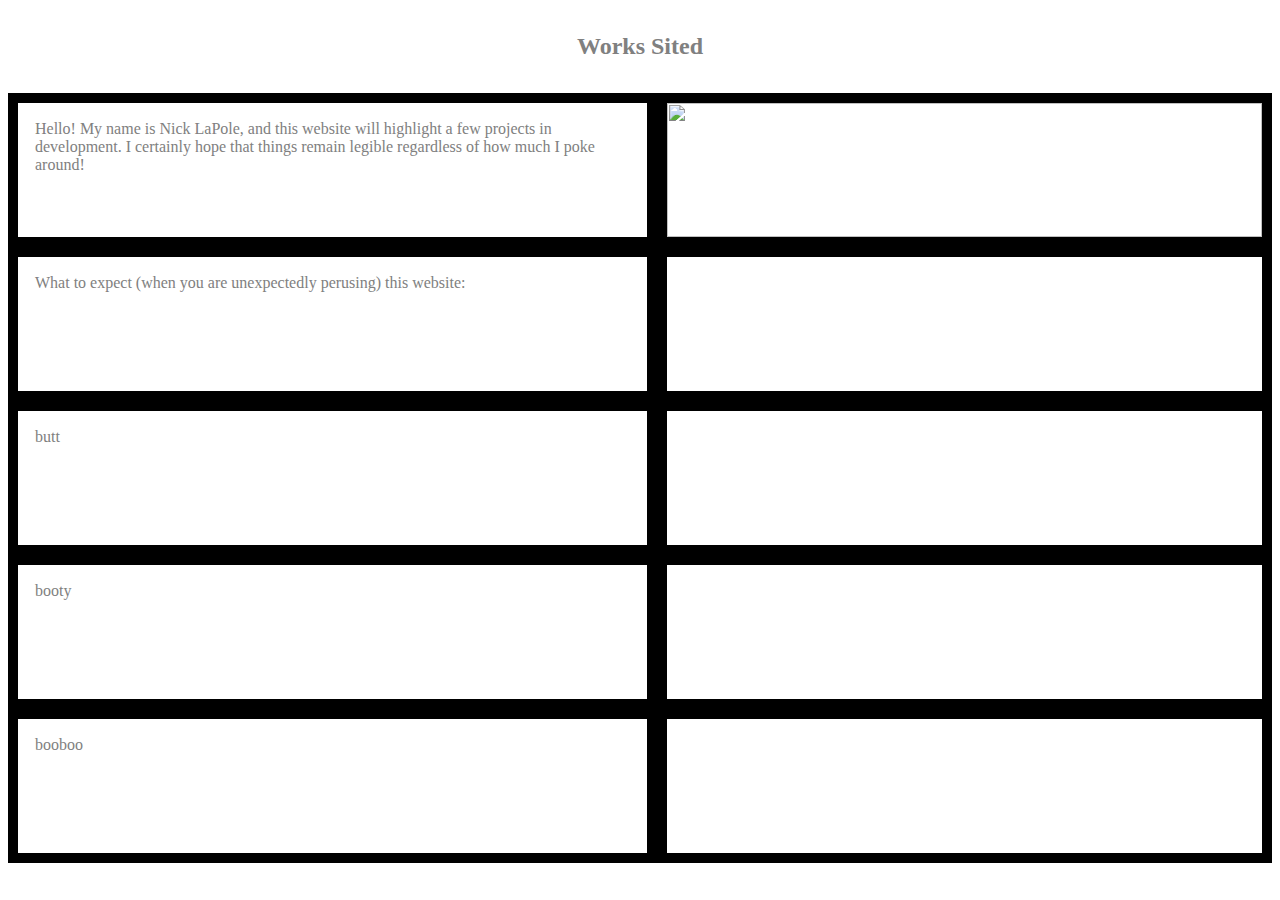
==== index.html @ 52bd2235 "Added image and Adjusted box sizes" ====
<!DOCTYPE html>
<head>
<title>Github Project</title>
<link href="style.css" rel="stylesheet" type="text/css">
<meta charset="UTF-8">
</head>

<body>
<h1>Works Sited</h1>

<div class="flex-container">
    <div class="intro1">
        Hello! My name is Nick LaPole, and this website will highlight a few projects in development.
        I certainly hope that things remain legible regardless of how much I poke around!
    </div> 
    <div><img class="firstPhoto" src='barrenboardinghouse.jpg' width="100%" height="100%"></div>
</div>

<div class="flex-container2">
    <div class="intro2">
        What to expect (when you are unexpectedly perusing) this website:
    </div>
    <div><image></image></div>
</div>

<div class="flex-container3">
    <div class="intro3">butt</div>
    <div><image></image></div>
</div>

<div class="flex-container4">
    <div class="intro4">booty</div>
    <div><image></image></div>
</div>

<div class="flex-container5">
    <div class="intro5">booboo</div>
    <div><image></image></div>
</div>

</body>
</html>
---- style.css ----
.flex-container {
  display: flex;
  flex-wrap:nowrap;
  justify-content: center;
  background-color: black;
}

.flex-container > div {
  background-color: white;
  align: center;
  width: 100%;
  margin: 10px;
  text-align: left;
  font-size: 16px;
}

.flex-container2 {
  display: flex;
  flex-wrap:nowrap;
  justify-content: center;
  background-color: black;
}

.flex-container2 > div {
  background-color: white;
  align: center;
  width: 100%;
  margin: 10px;
  text-align: left;
  font-size: 16px;
}

.flex-container3 {
  display: flex;
  flex-wrap:nowrap;
  justify-content: center;
  background-color: black;
}

.flex-container3 > div {
  background-color: white;
  align: center;
  width: 100%;
  margin: 10px;
  text-align: left;
  font-size: 16px;
}

.flex-container4 {
  display: flex;
  flex-wrap:nowrap;
  justify-content: center;
  background-color: black;
}

.flex-container4 > div {
  background-color: white;
  align: center;
  width: 100%;
  margin: 10px;
  text-align: left;
  font-size: 16px;
}

.flex-container5 {
  display: flex;
  flex-wrap:nowrap;
  justify-content: center;
  background-color: black;
}

.flex-container5 > div {
  background-color: white;
  align: center;
  width: 100%;
  margin: 10px;
  text-align: left;
  font-size: 16px;
}

h1 {
  font-family: Tahoma;
  color: grey;
  font-size: 24px;
  text-align: center;
  border: 1px white solid;
  padding:16px;
}
.intro1, .intro2, .intro3, .intro4, .intro5 {
  font-family: Verdana;
  color: grey;
  font-size: 18px;
  border: 1px white solid;
  max-width: 50%;
  height: 100px;
  padding: 16px;
}


}
body {
  font-family: sans-serif;
  background-color:black;
}
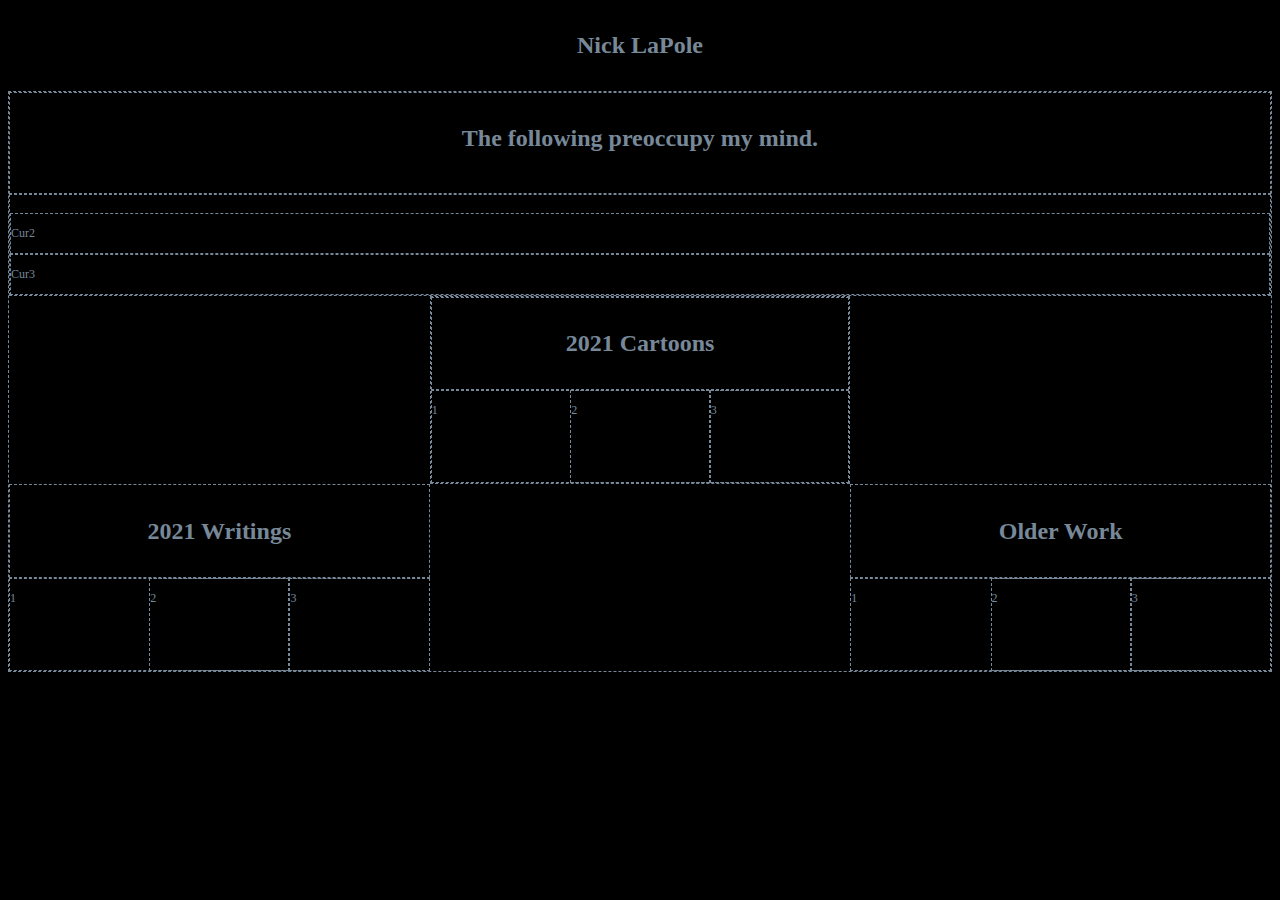
==== commit 3301d261: "Site Progress!" ====
--- a/index.html
+++ b/index.html
@@ -1,41 +1,41 @@
 <!DOCTYPE html>
 <head>
-<title>Github Project</title>
+<title>LP Personal Website</title>
 <link href="style.css" rel="stylesheet" type="text/css">
 <meta charset="UTF-8">
 </head>
 
 <body>
-<h1>Works Sited</h1>
+<h1>Nick LaPole</h1>
 
-<div class="flex-container">
-    <div class="intro1">
-        Hello! My name is Nick LaPole, and this website will highlight a few projects in development.
-        I certainly hope that things remain legible regardless of how much I poke around!
-    </div> 
-    <div><img class="firstPhoto" src='barrenboardinghouse.jpg' width="100%" height="100%"></div>
-</div>
-
-<div class="flex-container2">
-    <div class="intro2">
-        What to expect (when you are unexpectedly perusing) this website:
+<div class="container">
+    <div class="curSerCon maiSty">
+        <div class="curSerTitle maiSty"><h1>The following preoccupy my mind.</h1></div>
+        <div class="curSer1 maiSty"><img src</div>
+        <div class="curSer2 maiSty"><p>Cur2</p></div>
+        <div class="curSer3 maiSty"><p>Cur3</p></div>
     </div>
-    <div><image></image></div>
-</div>
-
-<div class="flex-container3">
-    <div class="intro3">butt</div>
-    <div><image></image></div>
-</div>
-
-<div class="flex-container4">
-    <div class="intro4">booty</div>
-    <div><image></image></div>
-</div>
-
-<div class="flex-container5">
-    <div class="intro5">booboo</div>
-    <div><image></image></div>
+    <br>
+    <div class="curCarCon maiSty">
+        <div class="curCarTitle maiSty"><h1>2021 Cartoons</h1></div>
+        <div class="curCar1 maiSty"><p>1</p></div>
+        <div class="curCar2 maiSty"><p>2</p></div>
+        <div class="curCar3 maiSty"><p>3</p></div>
+    </div>
+    <br>
+    <div class="curWriCon maisty">
+        <div class ="curWriTitle maiSty"><h1>2021 Writings</h1></div>
+        <div class="curWri1 maiSty"><p>1</p></div>
+        <div class="curWri2 maiSty"><p>2</p></div>
+        <div class="curWri3 maiSty"><p>3</p></div>
+    </div>
+    <br>
+    <div class="oldWorCon maisty">
+        <div class="oldWorTitle maiSty"><h1>Older Work</h1></div>
+        <div class="oldWor1 maiSty"><p>1</p></div>
+        <div class="oldWor2 maiSty"><p>2</p></div>
+        <div class="oldWor3 maiSty"><p>3</p></div>
+    </div>
 </div>
 
 </body>
--- a/style.css
+++ b/style.css
@@ -1,104 +1,93 @@
-.flex-container {
-  display: flex;
-  flex-wrap:nowrap;
-  justify-content: center;
+h1 {
+  font-family: Tahoma;
+  color: lightslategray;
+  font-size: 24px;
+  text-align: center;
+  padding:16px;
+}
+p {
+  font-family: Verdana;
+  color: lightslategray;
+  font-size: 12px;
+}
+body {
   background-color: black;
 }
 
-.flex-container > div {
-  background-color: white;
-  align: center;
-  width: 100%;
-  margin: 10px;
-  text-align: left;
-  font-size: 16px;
+/*.container {
+  display: flex;
+  flex-direction: column;
+}*/
+
+.maiSty {
+  border: 1px lightslategray dashed;
 }
+.curSerCon {
+  display: grid;
+  grid-template-rows: repeat(2, 1fr);
+  grid-template-columns: repeat(3, 1fr);
+}
+    .curSerTitle {
+      grid-area: 1/1/1/4;
+    }
+    .curSer1 {
+      grid-area: 2/1/3/4;
+    }
+    .curSer2 {
+      grid-area: 2/2/3/3;
+    }
+    .curSer3 {
+      grid-area: 2/3/3/4;
+    }
+.curCarCon {
+  display: grid;
+  grid-template-rows: repeat(2, 1fr);
+  grid-template-columns: repeat(3, 1fr);
+}
+    .curCarTitle {
+      grid-area: 1/1/1/4;
+    }
+    .curCar1 {
+      grid-area: 2/1/3/4;
+    }
+    .curCar2 {
+      grid-area: 2/2/3/3;
+    }
+    .curCar3 {
+      grid-area: 2/3/3/4;
+    }
+.curWriCon {
+  display: grid;
+  grid-template-rows: repeat(2, 1fr);
+  grid-template-columns: repeat(3, 1fr);
+}
+    .curWriTitle {
+      grid-area: 1/1/1/4;
+    }
+    .curWri1 {
+      grid-area: 2/1/3/4;
+    }
+    .curWri2 {
+      grid-area: 2/2/3/3;
+    }
+    .curWri3 {
+      grid-area: 2/3/3/4;
+    }
 
-.flex-container2 {
-  display: flex;
-  flex-wrap:nowrap;
-  justify-content: center;
-  background-color: black;
-}
-
-.flex-container2 > div {
-  background-color: white;
-  align: center;
-  width: 100%;
-  margin: 10px;
-  text-align: left;
-  font-size: 16px;
-}
-
-.flex-container3 {
-  display: flex;
-  flex-wrap:nowrap;
-  justify-content: center;
-  background-color: black;
-}
-
-.flex-container3 > div {
-  background-color: white;
-  align: center;
-  width: 100%;
-  margin: 10px;
-  text-align: left;
-  font-size: 16px;
-}
-
-.flex-container4 {
-  display: flex;
-  flex-wrap:nowrap;
-  justify-content: center;
-  background-color: black;
-}
-
-.flex-container4 > div {
-  background-color: white;
-  align: center;
-  width: 100%;
-  margin: 10px;
-  text-align: left;
-  font-size: 16px;
-}
-
-.flex-container5 {
-  display: flex;
-  flex-wrap:nowrap;
-  justify-content: center;
-  background-color: black;
-}
-
-.flex-container5 > div {
-  background-color: white;
-  align: center;
-  width: 100%;
-  margin: 10px;
-  text-align: left;
-  font-size: 16px;
-}
-
-h1 {
-  font-family: Tahoma;
-  color: grey;
-  font-size: 24px;
-  text-align: center;
-  border: 1px white solid;
-  padding:16px;
-}
-.intro1, .intro2, .intro3, .intro4, .intro5 {
-  font-family: Verdana;
-  color: grey;
-  font-size: 18px;
-  border: 1px white solid;
-  max-width: 50%;
-  height: 100px;
-  padding: 16px;
-}
-
-
-}
-body {
-  font-family: sans-serif;
-  background-color:black;
-}
+.oldWorCon {
+  display: grid;
+  grid-template-rows: repeat(2, 1fr);
+  grid-template-columns: repeat(3, 1fr);
+    }
+    .oldWorTitle {
+      grid-area: 1/1/1/4;
+    }
+    .oldWor1 {
+      grid-area: 2/1/3/4;
+    }
+    .oldWor2 {
+      grid-area: 2/2/3/3;
+    }
+    .oldWor3 {
+      grid-area: 2/3/3/4;
+    }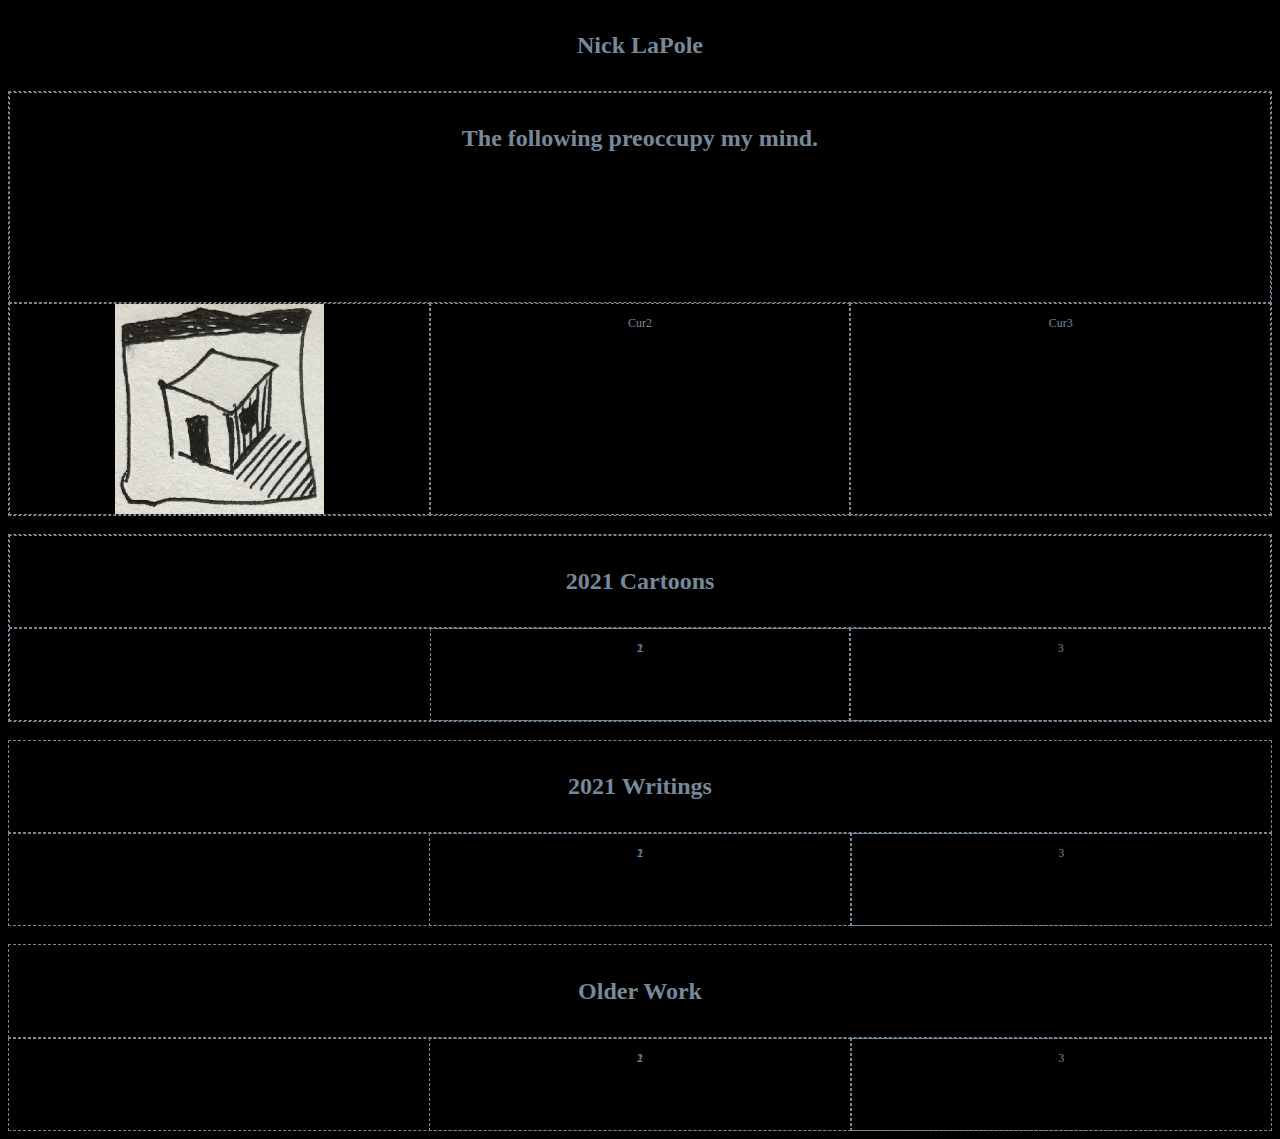
==== commit 14e79b60: "Hmmm" ====
--- a/index.html
+++ b/index.html
@@ -11,7 +11,7 @@
 <div class="container">
     <div class="curSerCon maiSty">
         <div class="curSerTitle maiSty"><h1>The following preoccupy my mind.</h1></div>
-        <div class="curSer1 maiSty"><img src</div>
+        <div class="curSer1 maiSty"><img class="icon" src="images/SimpleIcons/Icon_Demarcations.png"></div>
         <div class="curSer2 maiSty"><p>Cur2</p></div>
         <div class="curSer3 maiSty"><p>Cur3</p></div>
     </div>
--- a/style.css
+++ b/style.css
@@ -10,7 +10,14 @@
   color: lightslategray;
   font-size: 12px;
 }
+
+.icon {
+  width: 50%;
+  height: auto;
+
+}
 body {
+  
   background-color: black;
 }
 
@@ -20,6 +27,8 @@
 }*/
 
 .maiSty {
+  display:flex;
+  justify-content: center;
   border: 1px lightslategray dashed;
 }
 .curSerCon {
@@ -31,7 +40,7 @@
       grid-area: 1/1/1/4;
     }
     .curSer1 {
-      grid-area: 2/1/3/4;
+      grid-area: 2/1/3/2;
     }
     .curSer2 {
       grid-area: 2/2/3/3;
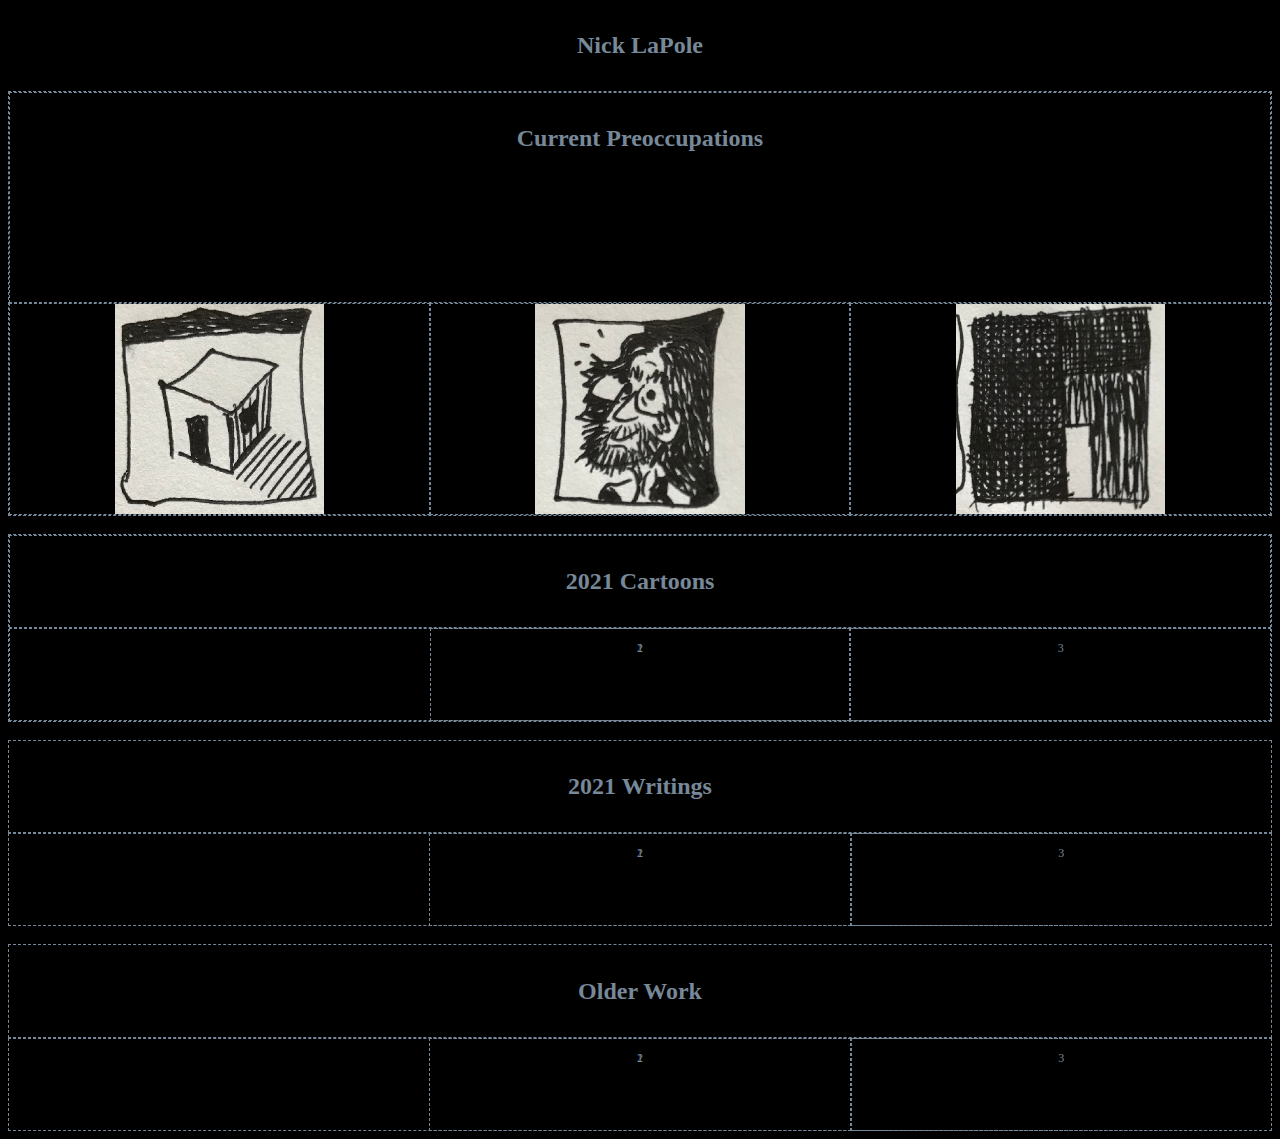
==== commit e174fa12: "Images work!" ====
--- a/index.html
+++ b/index.html
@@ -10,10 +10,10 @@
 
 <div class="container">
     <div class="curSerCon maiSty">
-        <div class="curSerTitle maiSty"><h1>The following preoccupy my mind.</h1></div>
+        <div class="curSerTitle maiSty"><h1>Current Preoccupations</h1></div>
         <div class="curSer1 maiSty"><img class="icon" src="images/SimpleIcons/Icon_Demarcations.png"></div>
-        <div class="curSer2 maiSty"><p>Cur2</p></div>
-        <div class="curSer3 maiSty"><p>Cur3</p></div>
+        <div class="curSer2 maiSty"><img class="icon" src="images/SimpleIcons/Icon_Portraits.png"></div>
+        <div class="curSer3 maiSty"><img class="icon" src="images/SimpleIcons/Icon_Walls.png"></div>
     </div>
     <br>
     <div class="curCarCon maiSty">
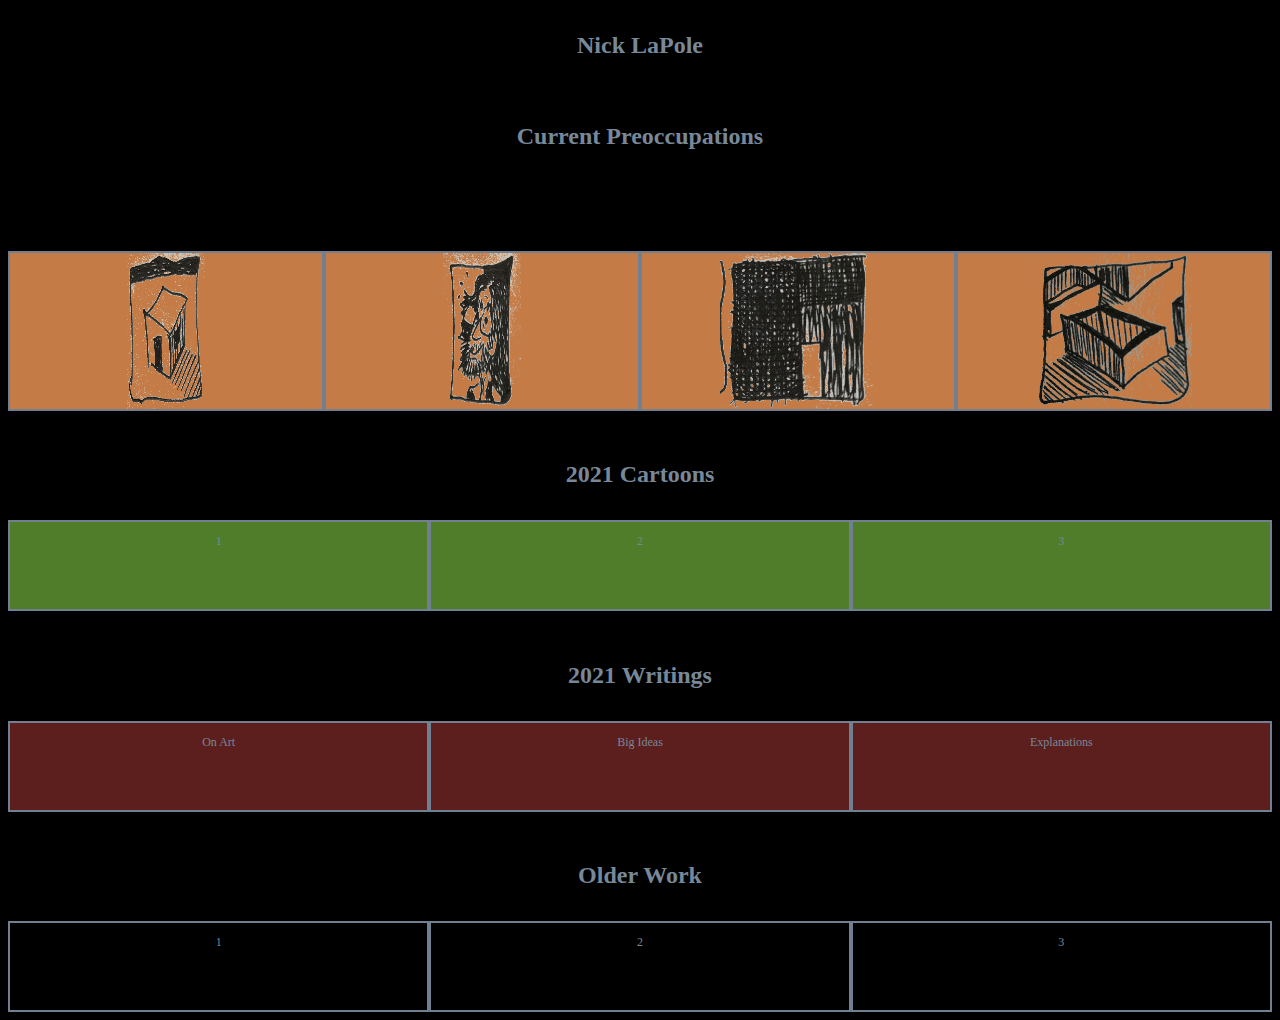
==== commit e3d05a7e: "Resolved grid conflicts" ====
--- a/index.html
+++ b/index.html
@@ -9,29 +9,30 @@
 <h1>Nick LaPole</h1>
 
 <div class="container">
-    <div class="curSerCon maiSty">
-        <div class="curSerTitle maiSty"><h1>Current Preoccupations</h1></div>
-        <div class="curSer1 maiSty"><img class="icon" src="images/SimpleIcons/Icon_Demarcations.png"></div>
-        <div class="curSer2 maiSty"><img class="icon" src="images/SimpleIcons/Icon_Portraits.png"></div>
-        <div class="curSer3 maiSty"><img class="icon" src="images/SimpleIcons/Icon_Walls.png"></div>
+    <div class="curPreCon">
+        <div class="curPreTitle"><h1>Current Preoccupations</h1></div>
+        <div class="curPre1 maiSty"><a href="demarcations.html"><img class="icon" src="images/SimpleIcons/Icon_Demarcations.png"></a></div>
+        <div class="curPre2 maiSty"><a href="Portraits"><img class="icon" src="images/SimpleIcons/Icon_Portraits.png"></a></div>
+        <div class="curPre3 maiSty"><img class="icon" src="images/SimpleIcons/Icon_Walls.png"></div>
+        <div class="curPre4 maiSty"><img class="icon" src="images/SimpleIcons/Icon_Boxes.png"></div>
     </div>
     <br>
-    <div class="curCarCon maiSty">
-        <div class="curCarTitle maiSty"><h1>2021 Cartoons</h1></div>
+    <div class="curCarCon">
+        <div class="curCarTitle"><h1>2021 Cartoons</h1></div>
         <div class="curCar1 maiSty"><p>1</p></div>
         <div class="curCar2 maiSty"><p>2</p></div>
         <div class="curCar3 maiSty"><p>3</p></div>
     </div>
     <br>
-    <div class="curWriCon maisty">
-        <div class ="curWriTitle maiSty"><h1>2021 Writings</h1></div>
-        <div class="curWri1 maiSty"><p>1</p></div>
-        <div class="curWri2 maiSty"><p>2</p></div>
-        <div class="curWri3 maiSty"><p>3</p></div>
+    <div class="curWriCon">
+        <div class ="curWriTitle"><h1>2021 Writings</h1></div>
+        <div class="curWri1 maiSty"><p>On Art</Article></p></div>
+        <div class="curWri2 maiSty"><p>Big Ideas</p></div>
+        <div class="curWri3 maiSty"><p>Explanations</p></div>
     </div>
     <br>
-    <div class="oldWorCon maisty">
-        <div class="oldWorTitle maiSty"><h1>Older Work</h1></div>
+    <div class="oldWorCon">
+        <div class="oldWorTitle"><h1>Older Work</h1></div>
         <div class="oldWor1 maiSty"><p>1</p></div>
         <div class="oldWor2 maiSty"><p>2</p></div>
         <div class="oldWor3 maiSty"><p>3</p></div>
--- a/style.css
+++ b/style.css
@@ -7,7 +7,7 @@
 }
 p {
   font-family: Verdana;
-  color: lightslategray;
+  color: #778899;
   font-size: 12px;
 }
 
@@ -17,36 +17,43 @@
 
 }
 body {
-  
   background-color: black;
 }
-
-/*.container {
-  display: flex;
-  flex-direction: column;
-}*/
 
 .maiSty {
   display:flex;
   justify-content: center;
-  border: 1px lightslategray dashed;
+  border: 2px slategray solid;
 }
-.curSerCon {
+/*.maiSty styling doesn't operate on <a> tag*/
+a {
+  display: flex;
+  justify-content: center;
+}
+
+.curPreCon {
   display: grid;
   grid-template-rows: repeat(2, 1fr);
-  grid-template-columns: repeat(3, 1fr);
+  grid-template-columns: repeat(4, 1fr);
 }
-    .curSerTitle {
-      grid-area: 1/1/1/4;
+    .curPreTitle {
+      grid-area: 1/1/1/5;
     }
-    .curSer1 {
+    .curPre1 {
       grid-area: 2/1/3/2;
+      background-color: #c47b46;
     }
-    .curSer2 {
+    .curPre2 {
       grid-area: 2/2/3/3;
+      background-color: #c47b46;
     }
-    .curSer3 {
+    .curPre3 {
       grid-area: 2/3/3/4;
+      background-color: #c47b46;
+    }
+    .curPre4 {
+      grid-area: 2/4/3/5;
+      background-color: #c47b46;
     }
 .curCarCon {
   display: grid;
@@ -57,13 +64,16 @@
       grid-area: 1/1/1/4;
     }
     .curCar1 {
-      grid-area: 2/1/3/4;
+      grid-area: 2/1/3/2;
+      background-color: #507d2a;
     }
     .curCar2 {
       grid-area: 2/2/3/3;
+      background-color: #507d2a;
     }
     .curCar3 {
       grid-area: 2/3/3/4;
+      background-color: #507d2a;
     }
 .curWriCon {
   display: grid;
@@ -74,13 +84,16 @@
       grid-area: 1/1/1/4;
     }
     .curWri1 {
-      grid-area: 2/1/3/4;
+      grid-area: 2/1/3/2;
+      background-color: #5D1F1E;
     }
     .curWri2 {
       grid-area: 2/2/3/3;
+      background-color: #5D1F1E;
     }
     .curWri3 {
       grid-area: 2/3/3/4;
+      background-color: #5D1F1E;
     }
 
 .oldWorCon {
@@ -92,7 +105,7 @@
       grid-area: 1/1/1/4;
     }
     .oldWor1 {
-      grid-area: 2/1/3/4;
+      grid-area: 2/1/3/2;
     }
     .oldWor2 {
       grid-area: 2/2/3/3;
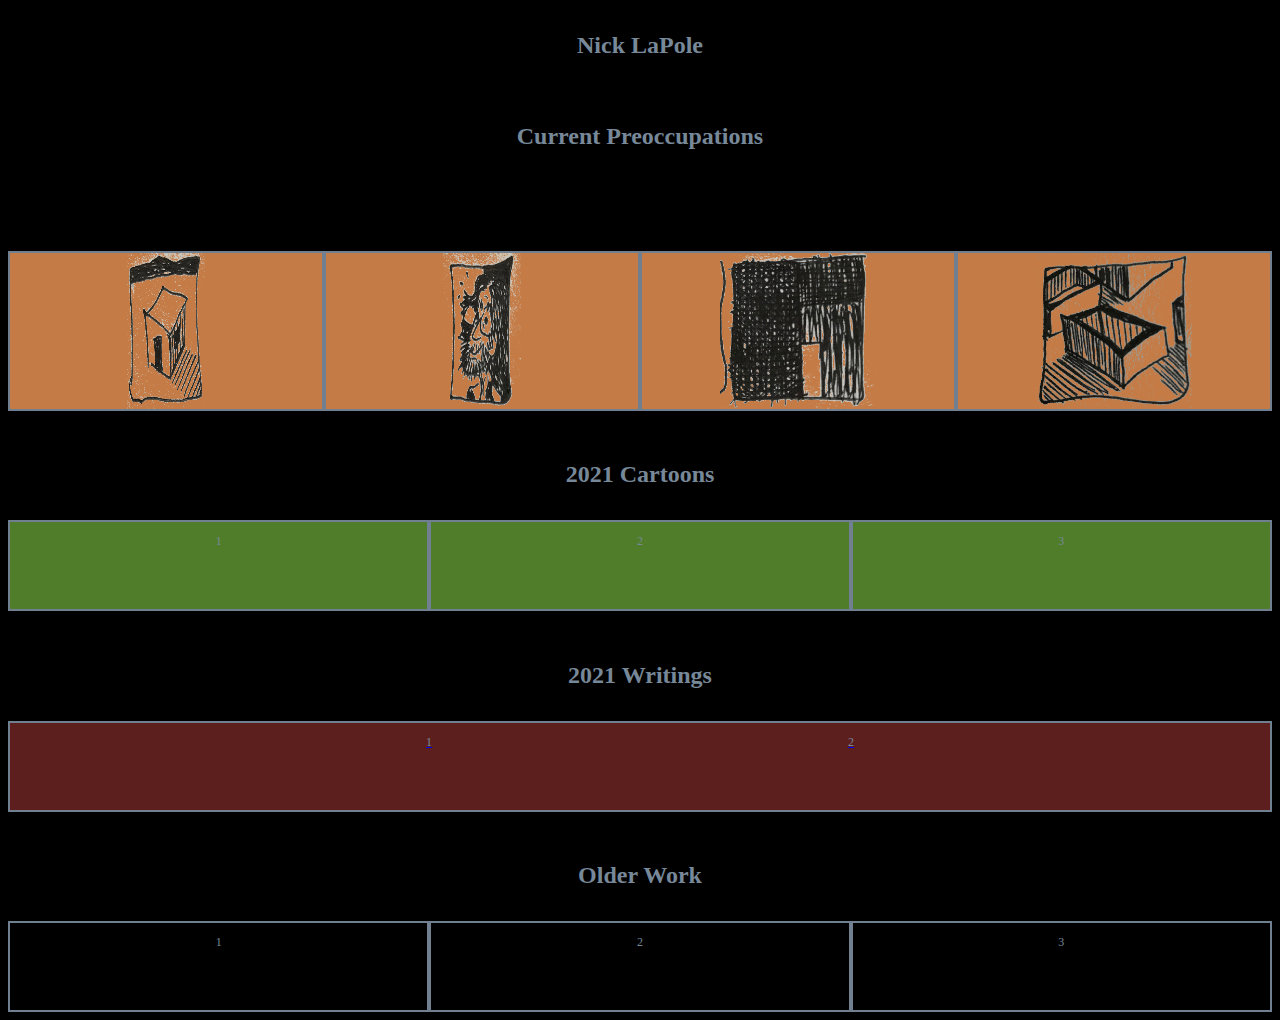
==== commit e27964e2: "Writing Flex" ====
--- a/index.html
+++ b/index.html
@@ -26,9 +26,10 @@
     <br>
     <div class="curWriCon">
         <div class ="curWriTitle"><h1>2021 Writings</h1></div>
-        <div class="curWri1 maiSty"><p>On Art</Article></p></div>
-        <div class="curWri2 maiSty"><p>Big Ideas</p></div>
-        <div class="curWri3 maiSty"><p>Explanations</p></div>
+        <article class="curWri maiSty">
+            <a href="w1.html"><p>1</p></a>
+            <a href="w2.html"><p>2</p></a>
+        </article>
     </div>
     <br>
     <div class="oldWorCon">
--- a/style.css
+++ b/style.css
@@ -83,16 +83,12 @@
     .curWriTitle {
       grid-area: 1/1/1/4;
     }
-    .curWri1 {
-      grid-area: 2/1/3/2;
-      background-color: #5D1F1E;
-    }
-    .curWri2 {
-      grid-area: 2/2/3/3;
-      background-color: #5D1F1E;
-    }
-    .curWri3 {
-      grid-area: 2/3/3/4;
+    .curWri {
+      grid-area: 2/1/3/4;
+      display: flex;
+      flex-flow: row wrap;
+      justify-content: space-evenly;
+      
       background-color: #5D1F1E;
     }
 
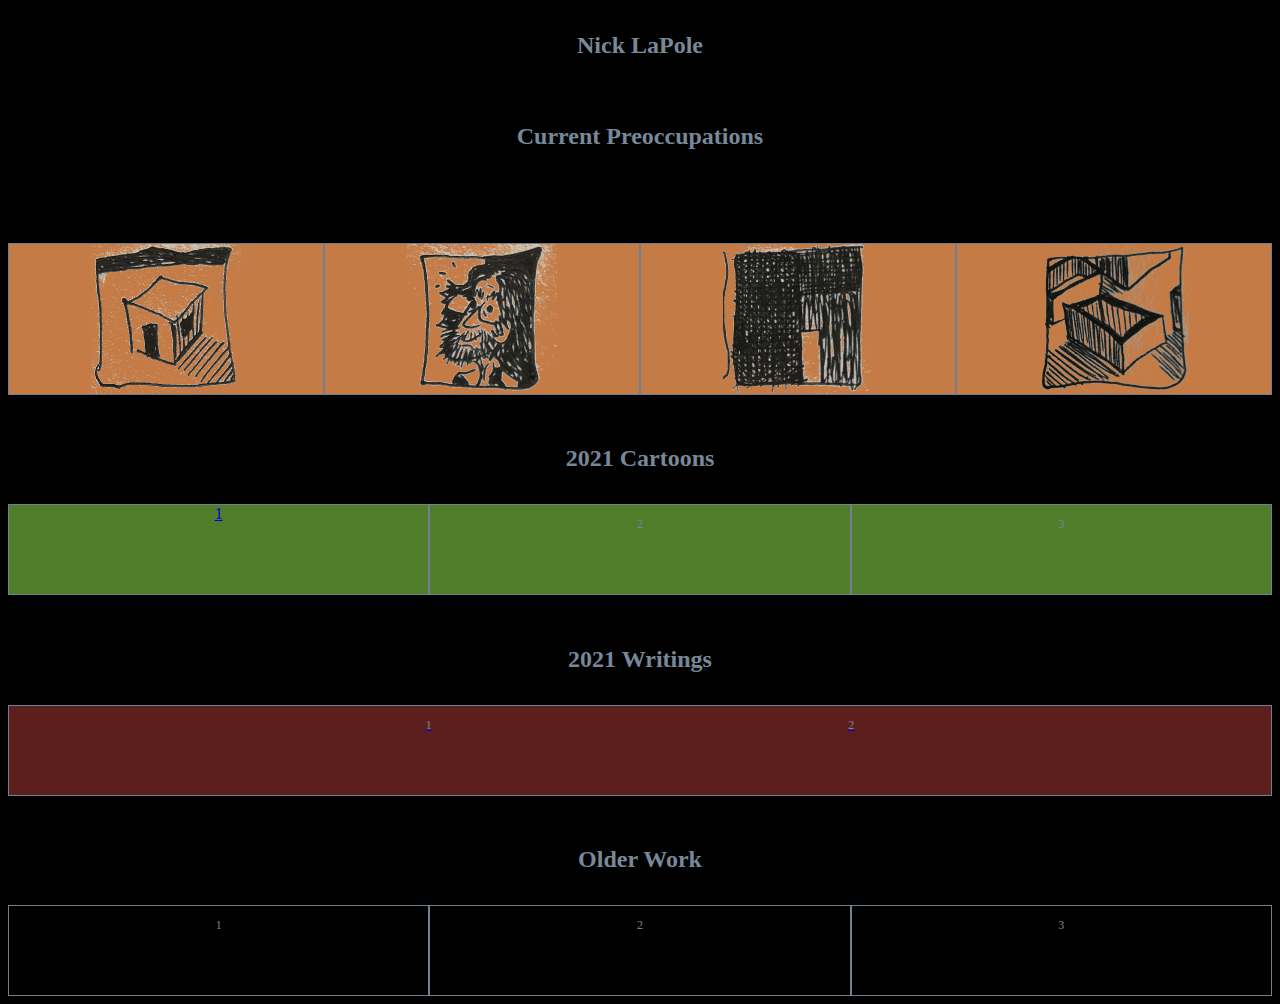
==== commit 158160da: "progress!" ====
--- a/index.html
+++ b/index.html
@@ -12,14 +12,14 @@
     <div class="curPreCon">
         <div class="curPreTitle"><h1>Current Preoccupations</h1></div>
         <div class="curPre1 maiSty"><a href="demarcations.html"><img class="icon" src="images/SimpleIcons/Icon_Demarcations.png"></a></div>
-        <div class="curPre2 maiSty"><a href="Portraits"><img class="icon" src="images/SimpleIcons/Icon_Portraits.png"></a></div>
-        <div class="curPre3 maiSty"><img class="icon" src="images/SimpleIcons/Icon_Walls.png"></div>
-        <div class="curPre4 maiSty"><img class="icon" src="images/SimpleIcons/Icon_Boxes.png"></div>
+        <div class="curPre2 maiSty"><a href="portraits.html"><img class="icon" src="images/SimpleIcons/Icon_Portraits.png"></a></div>
+        <div class="curPre3 maiSty"><a href="portraits.html"><img class="icon" src="images/SimpleIcons/Icon_Walls.png"></a></div>
+        <div class="curPre4 maiSty"><a href="portraits.html"><img class="icon" src="images/SimpleIcons/Icon_Boxes.png"></a></div>
     </div>
     <br>
     <div class="curCarCon">
         <div class="curCarTitle"><h1>2021 Cartoons</h1></div>
-        <div class="curCar1 maiSty"><p>1</p></div>
+        <div class="curCar1 maiSty"><a href="images/cartoons4web/01_Cicadidas_04.17.21.png">1</a></div>
         <div class="curCar2 maiSty"><p>2</p></div>
         <div class="curCar3 maiSty"><p>3</p></div>
     </div>
--- a/style.css
+++ b/style.css
@@ -14,7 +14,6 @@
 .icon {
   width: 50%;
   height: auto;
-
 }
 body {
   background-color: black;
@@ -23,7 +22,7 @@
 .maiSty {
   display:flex;
   justify-content: center;
-  border: 2px slategray solid;
+  border: 1.5px slategray solid;
 }
 /*.maiSty styling doesn't operate on <a> tag*/
 a {
@@ -55,6 +54,8 @@
       grid-area: 2/4/3/5;
       background-color: #c47b46;
     }
+
+
 .curCarCon {
   display: grid;
   grid-template-rows: repeat(2, 1fr);
@@ -108,4 +109,24 @@
     }
     .oldWor3 {
       grid-area: 2/3/3/4;
-    }+    }
+    
+  @media (max-width: 600px){
+  /*Strangely: the <a> tag added some sizing adjustments with the media query as well...*/
+  .curPreCon {
+    display: flex;
+    flex-direction: column;
+  }
+  .curCarCon {
+    display: flex;
+    flex-direction: column;
+  }
+  .curWriCon {
+    display: flex;
+    flex-direction: column;
+  }
+  .oldWorCon {
+    display: flex;
+    flex-direction: column;
+  }
+}